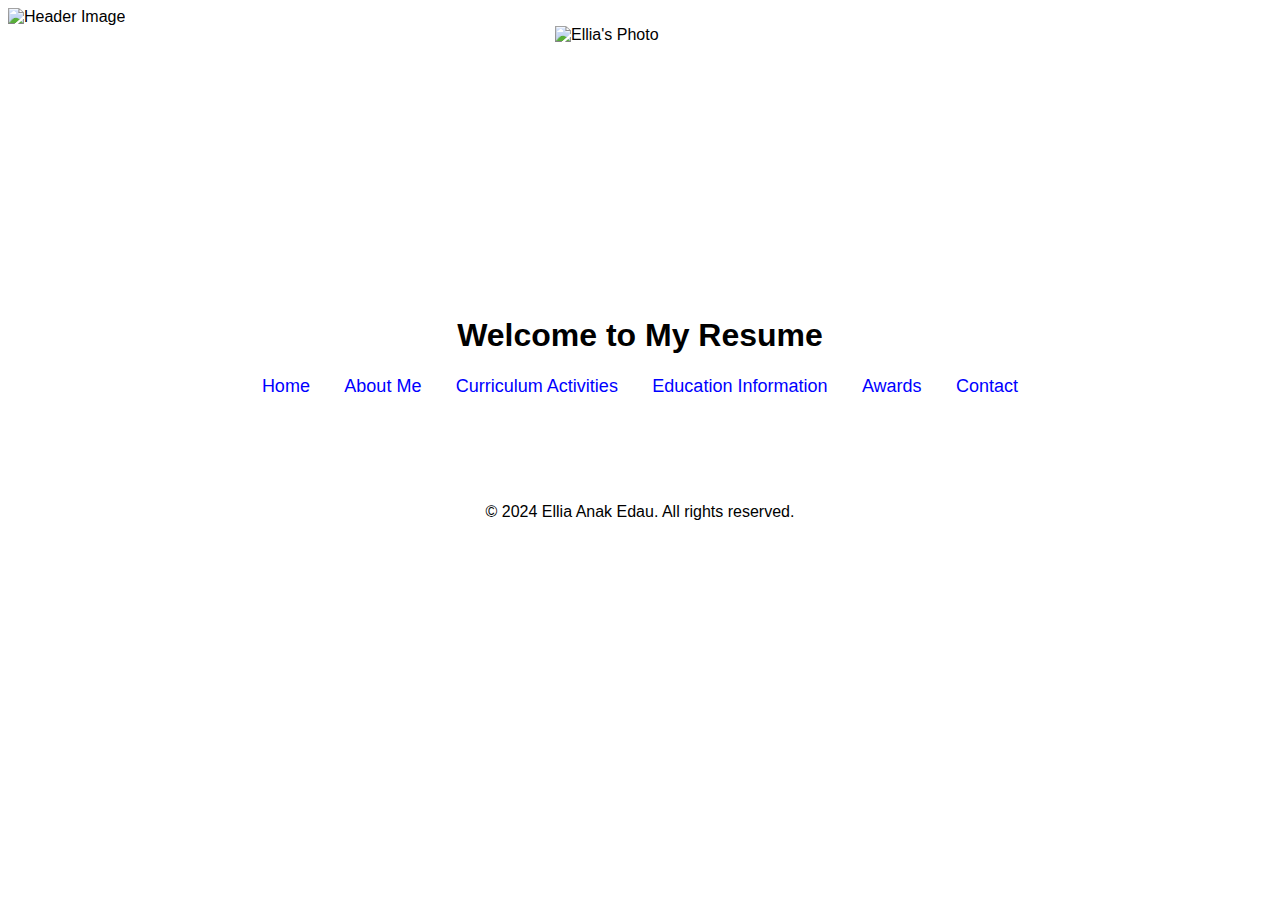
==== index.html @ 83403722 "Add files via upload" ====
<!DOCTYPE html>
<html>
<head>
    <title>E-Resume of Ellia anak Edau</title>
    <style>
        body {
            font-family: Arial, sans-serif;
        }
        .header img {
            width: 100%; 
        }
        .centered-content img {
            display: block;
            margin: 0 auto;
        }
        .centered-text {
            text-align: center;
        }
        .navigation a {
            margin: 0 15px;
            color: blue;
            text-decoration: none; 
            font-size: 18px; 
        }
        .navigation a:hover {
            color: darkblue; 
        }
    </style>
</head>
<body>

<header class="header">
    <img src="Header.jpg" alt="Header Image">
</header>

<div class="centered-content">
    <img src="me.jpg" width="170" height="270" alt="Ellia's Photo">
</div>

<div class="centered-text">
    <h1>Welcome to My Resume</h1>
    </div>

<div class="navigation centered-text">
    <a href="index.html">Home</a>
    <a href="about.html">About Me</a>
    <a href="cv.html">Curriculum Activities</a>
    <a href="educationinfo.html">Education Information</a>
    <a href="awards.html">Awards</a>
    <a href="contact.html">Contact</a>
    
</div>
<br>
<br>
<br>
<br>
<br>
<center>
    <footer>
        <p>&copy; 2024 Ellia Anak Edau. All rights reserved.</p>
</footer>
</center>
</body>
</html>
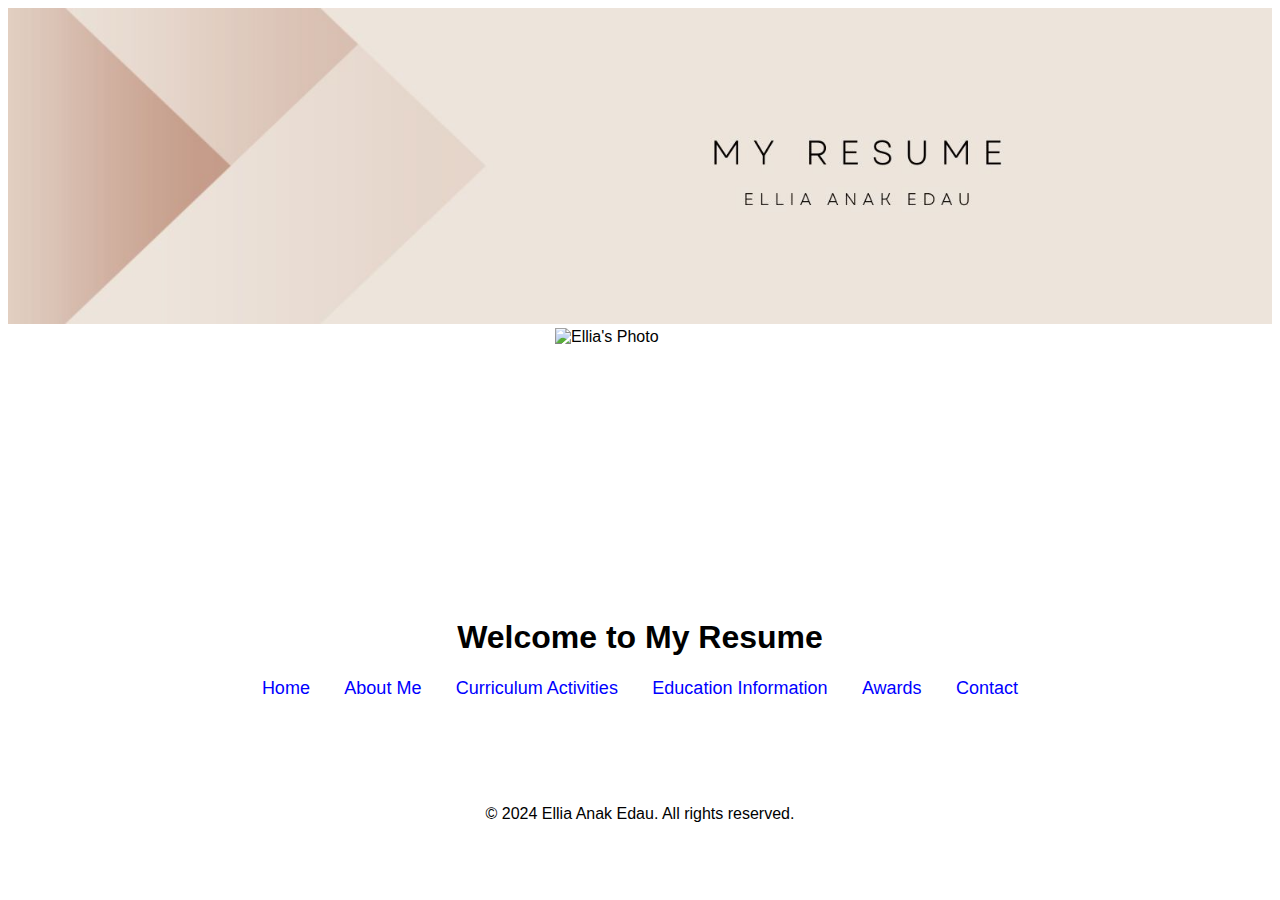
==== commit ba69e6ab: "Update index.html" ====
--- a/index.html
+++ b/index.html
@@ -34,7 +34,7 @@
 </header>
 
 <div class="centered-content">
-    <img src="me.jpg" width="170" height="270" alt="Ellia's Photo">
+    <img src="images/me.jpg" width="170" height="270" alt="Ellia's Photo">
 </div>
 
 <div class="centered-text">
